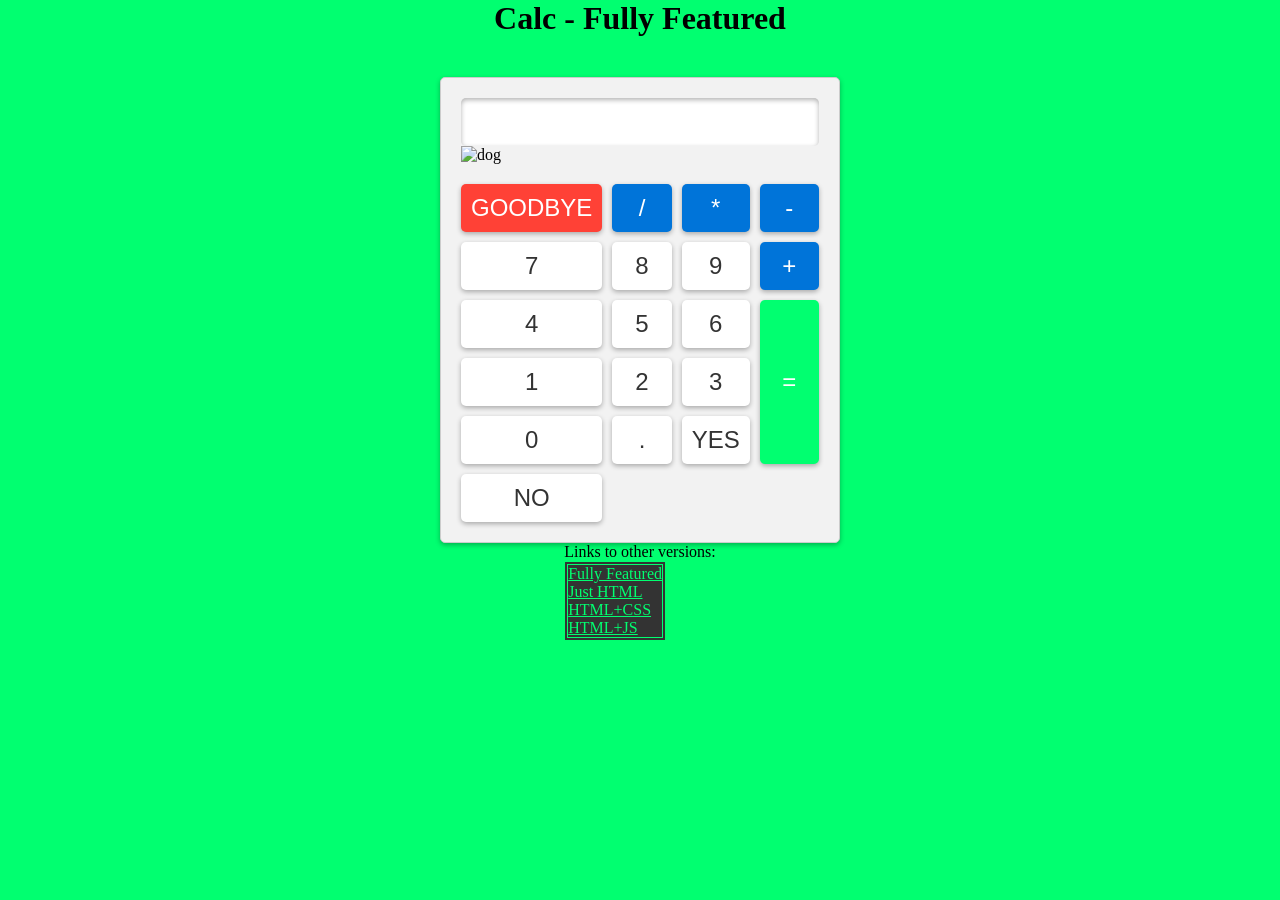
==== index.html @ c683bbda "Updated my html" ====
<!doctype html>
<html lang="en">
  <head>
    <meta charset="UTF-8" />
    <meta http-equiv="X-UA-Compatible" content="IE=edge" />
    <meta name="viewport" content="width=device-width, initial-scale=1.0" />
    <title>Basic Calculator</title>
    <link rel="stylesheet" href="style.css" />
  </head>
  <body>
    <h1>Calc - Fully Featured</h1>
    <div class="calculator">
      <input type="text" id="result" readonly />
    <img src ="https://images.pexels.com/photos/20680840/pexels-photo-20680840.jpeg" alt="dog" width="150">
      <div class="buttons">
        <button class="clear">GOODBYE</button>
        <button class="operator">/</button>
        <button class="operator">*</button>
        <button class="operator">-</button>
        <button class="number">7</button>
        <button class="number">8</button>
        <button class="number">9</button>
        <button class="operator">+</button>
        <button class="number">4</button>
        <button class="number">5</button>
        <button class="number">6</button>
        <button class="equals">=</button>
        <button class="number">1</button>
        <button class="number">2</button>
        <button class="number">3</button>
        <button class="number">0</button>
        <button class="decimal">.</button>
        <button class="number">YES</button>
        <button class="number">NO</button>
      </div>
    </div>
    <div>
      Links to other versions:
      <ul>
        <li><a href="./index.html">Fully Featured</a></li>
        <li><a href="./pages/plainHTML.html">Just HTML</a></li>
        <li><a href="./pages/addCSS.html">HTML+CSS</a></li>
        <li><a href="./pages/addJS.html">HTML+JS</a></li>
      </div>
    <div class="images"> <center></center>
      
    </div>
    <div></div>
    <script src="index.js"></script>
  </body>
</html>
---- style.css ----
* {
  box-sizing: border-box;
  margin: 0;
}
body{
  display:flex;
  flex-direction: column;
  align-items: center;
  justify-content: center;
  background-color: #01ff70;
}
h1 {
  display: flex;
  justify-content: center;
  align-items: center;
}

.calculator {
  background-color: #f2f2f2;
  padding: 20px;
  max-width: 400px;
  margin: 0 auto;
  border: solid 1px #ccc;
  box-shadow: 0 2px 5px rgba(0, 0, 0, 0.3);
  border-radius: 5px;
  margin-top: 40px;
}

#result {
  width: 100%;
  padding: 10px;
  font-size: 24px;
  border: none;
  box-shadow: 0 2px 5px rgba(0, 0, 0, 0.3) inset;
  border-radius: 5px;
}

.buttons {
  display: grid;
  grid-template-columns: repeat(4, 1fr);
  grid-gap: 10px;
  margin-top: 20px;
}

button {
  padding: 10px;
  font-size: 24px;
  border: none;
  box-shadow: 0 2px 5px rgba(0, 0, 0, 0.3);
  border-radius: 5px;
  cursor: pointer;
  transition: background-color 0.3s ease;
}

button:hover {
  background-color: #ddd;
}

.clear {
  background-color: #ff4136;
  color: #fff;
}

.number,
.decimal {
  background-color: #fff;
  color: #333;
}

.operator {
  background-color: #0074d9;
  color: #fff;
}

.equals {
  background-color: #01ff70;
  grid-row: span 3;
  color: #fff;
}

ul {
  list-style-type: none;
  margin: 0;
  padding: 0;
  border-style: double;
  border-width: 4px;
  width: fit-content;
  font-family: "Lucida Sans";
  background-color: #333;
  color: #01ff70;
}

li a {
  color: #01ff70;
}
li a:visited {
  color: darkgreen;
}
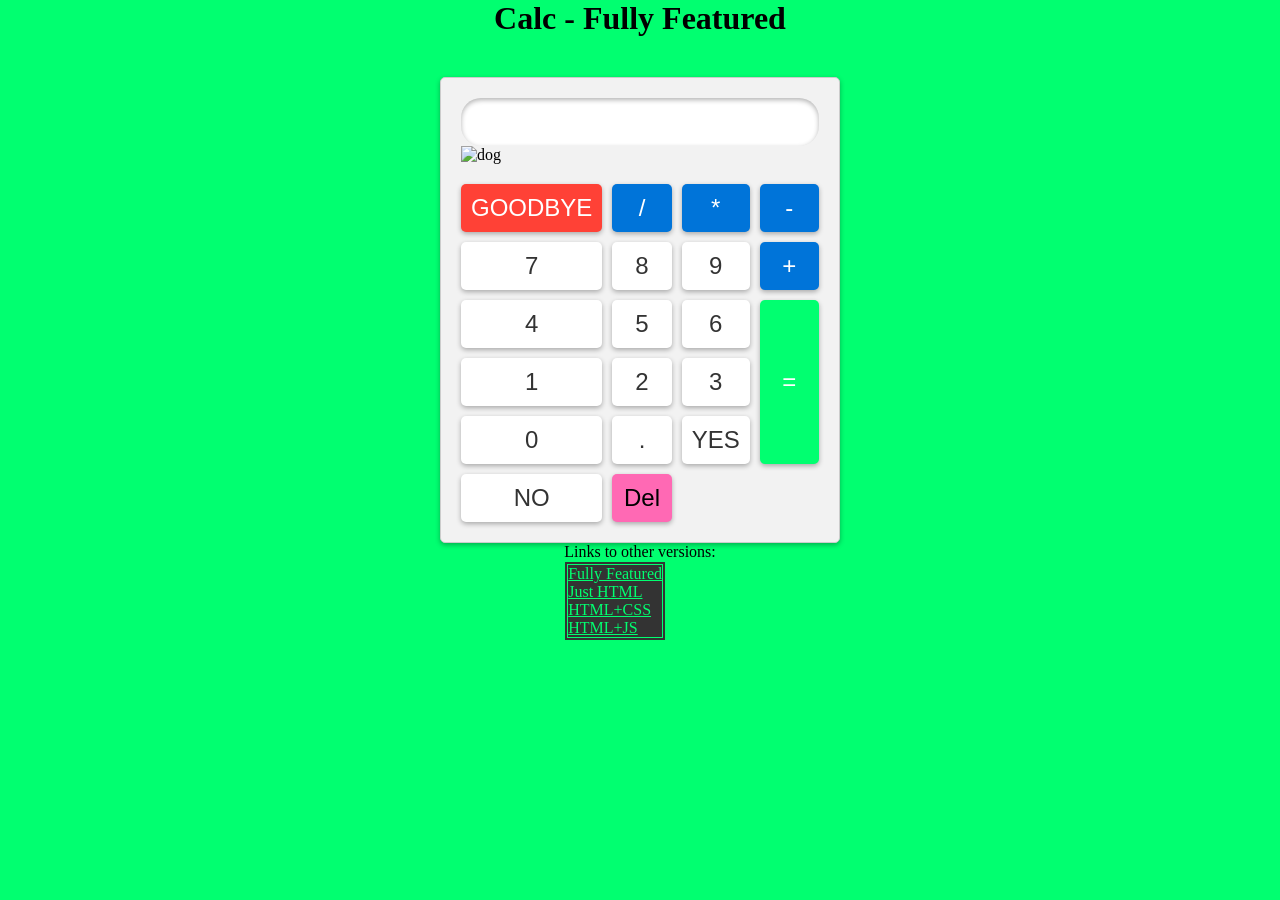
==== commit 2000bab4: "Added changes to JS that didnt save" ====
--- a/index.html
+++ b/index.html
@@ -32,6 +32,7 @@
         <button class="decimal">.</button>
         <button class="number">YES</button>
         <button class="number">NO</button>
+        <button class="delete">Del</button>
       </div>
     </div>
     <div>
--- a/style.css
+++ b/style.css
@@ -30,9 +30,9 @@
   width: 100%;
   padding: 10px;
   font-size: 24px;
-  border: none;
+  border: 30px;
   box-shadow: 0 2px 5px rgba(0, 0, 0, 0.3) inset;
-  border-radius: 5px;
+  border-radius: 20px;
 }
 
 .buttons {
@@ -78,6 +78,12 @@
   color: #fff;
 }
 
+.delete {
+  background-color: hotpink;
+}
+
+
+
 ul {
   list-style-type: none;
   margin: 0;
